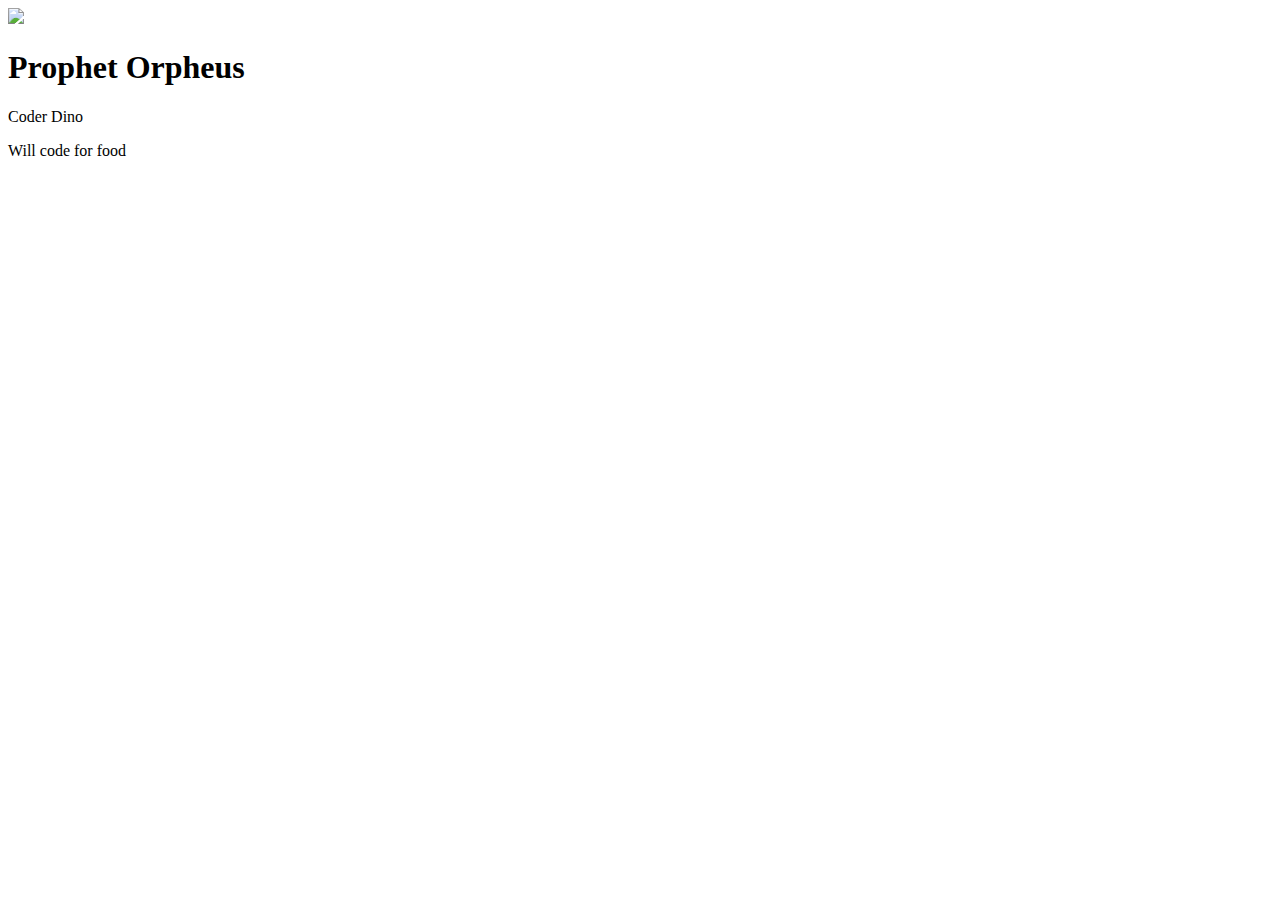
==== PROPHET ORPHEUS/index.html @ f50064c6 "Create personal website" ====
<!DOCTYPE html>
<html>
<head>
</head>
<body>
    <img src=https://github.com/hackclub/dinosaurs/raw/master/smart_dinosaur_docs.png>
    <h1> Prophet Orpheus</h1>
    <p> Coder Dino</p>
    Will code for food</p>
</body>
</html>
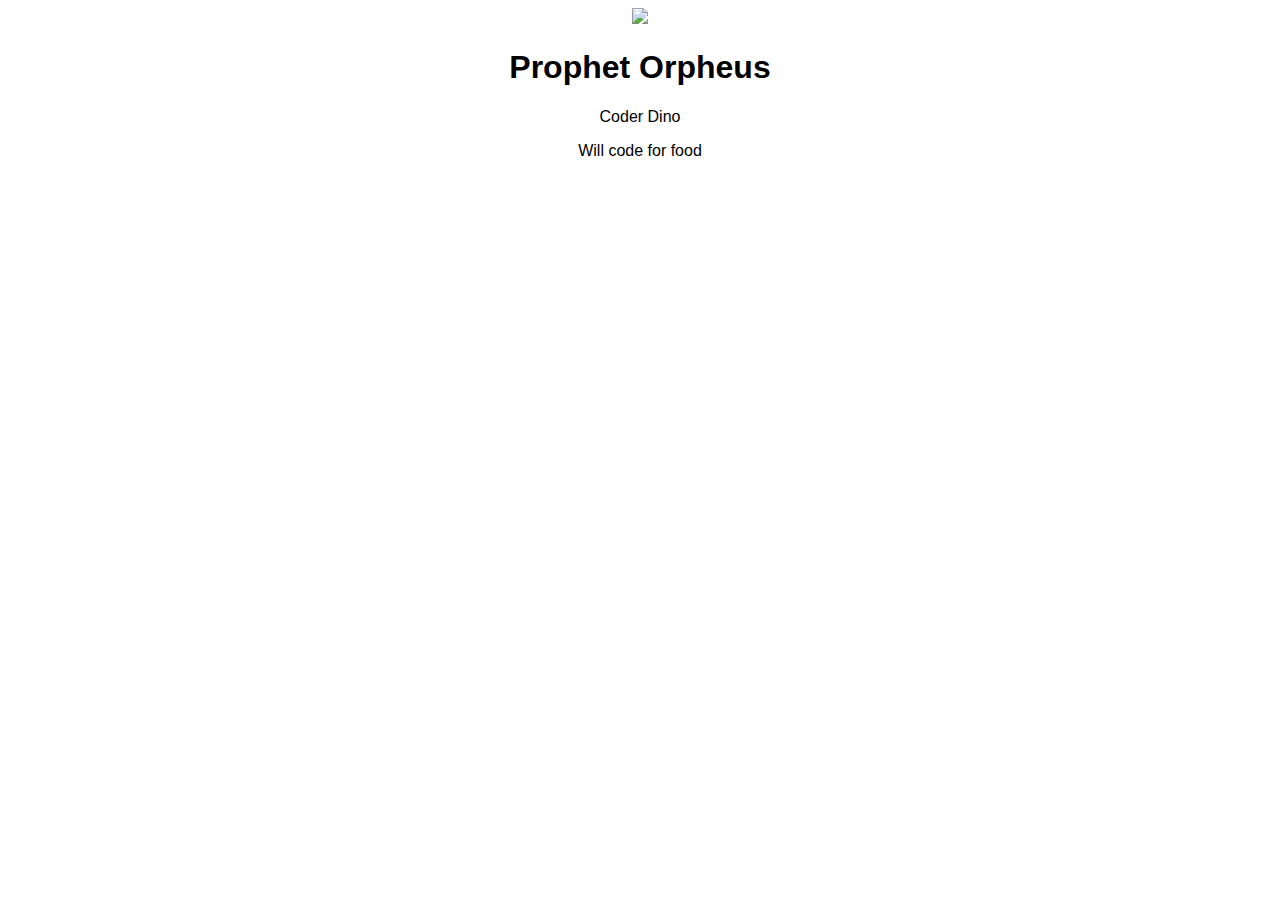
==== commit 3cdd8c13: "Add styling to personal website" ====
--- a/PROPHET ORPHEUS/index.html
+++ b/PROPHET ORPHEUS/index.html
@@ -1,6 +1,7 @@
 <!DOCTYPE html>
 <html>
 <head>
+    <link rel= "stylesheet" href="styles.css"/>
 </head>
 <body>
     <img src=https://github.com/hackclub/dinosaurs/raw/master/smart_dinosaur_docs.png>
--- a/PROPHET ORPHEUS/styles.css
+++ b/PROPHET ORPHEUS/styles.css
@@ -0,0 +1,8 @@
+img { 
+    width: 200px;
+}
+body {
+    text-align: center;
+    font-family: Arial;
+    
+}
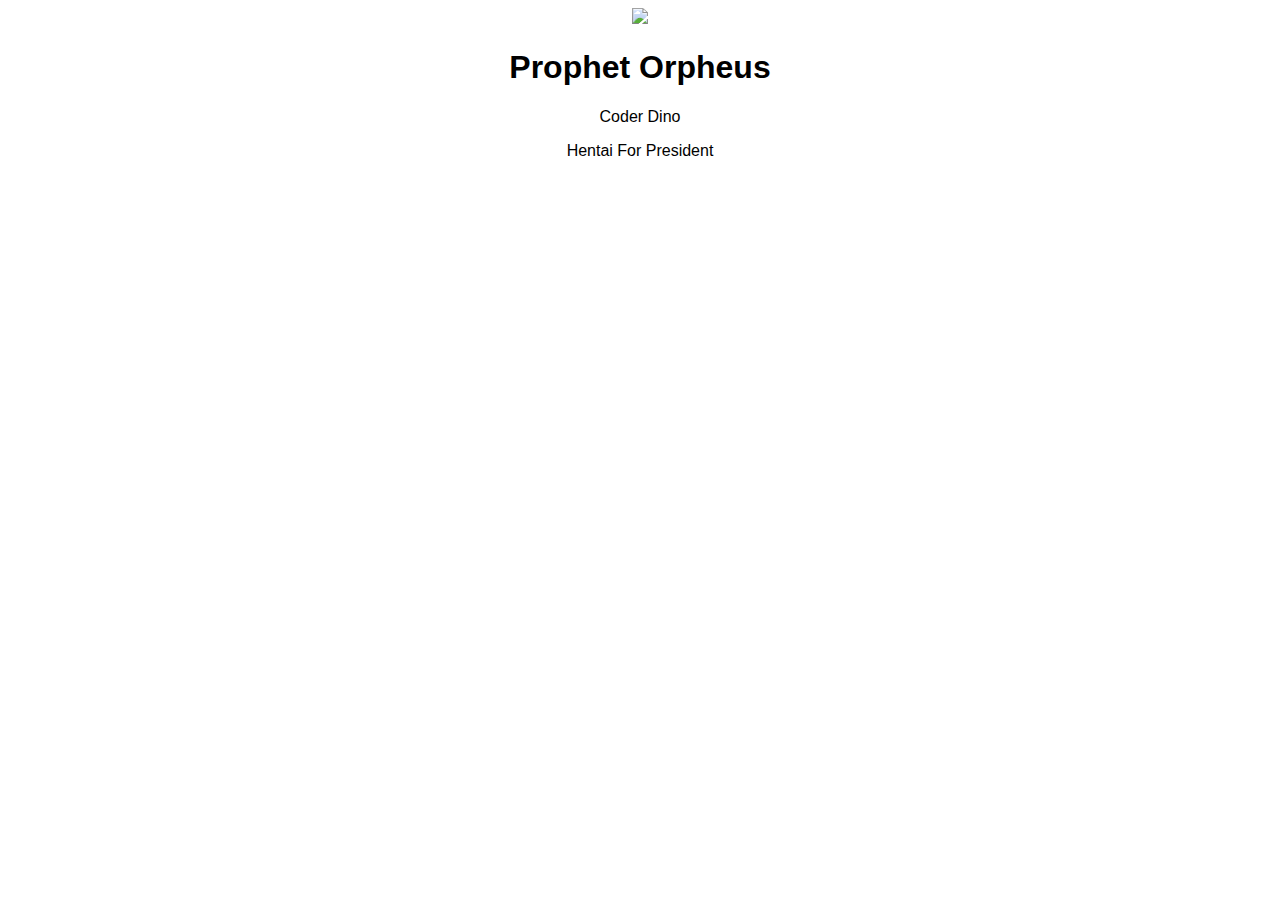
==== commit 6ae04944: "Add geometric_pattern project" ====
--- a/PROPHET ORPHEUS/index.html
+++ b/PROPHET ORPHEUS/index.html
@@ -4,9 +4,9 @@
     <link rel= "stylesheet" href="styles.css"/>
 </head>
 <body>
-    <img src=https://github.com/hackclub/dinosaurs/raw/master/smart_dinosaur_docs.png>
+    <img src=https://www.google.com/search?q=donald+trump&safe=strict&sa=X&biw=1858&bih=1014&tbm=isch&imgil=T2Th7Yk1LbwLAM%253A%253BCsskRakx_D96gM%253Bhttp%25253A%25252F%25252Fwww.nationalreview.com%25252Farticle%25252F431420%25252Fdonald-trumps-bankruptcy-lies&source=iu&pf=m&fir=T2Th7Yk1LbwLAM%253A%252CCsskRakx_D96gM%252C_&usg=__snENjmnFDbKKfNkF5zhb4Dnz-SQ%3D>
     <h1> Prophet Orpheus</h1>
     <p> Coder Dino</p>
-    Will code for food</p>
+   Hentai For President</p>
 </body>
 </html>